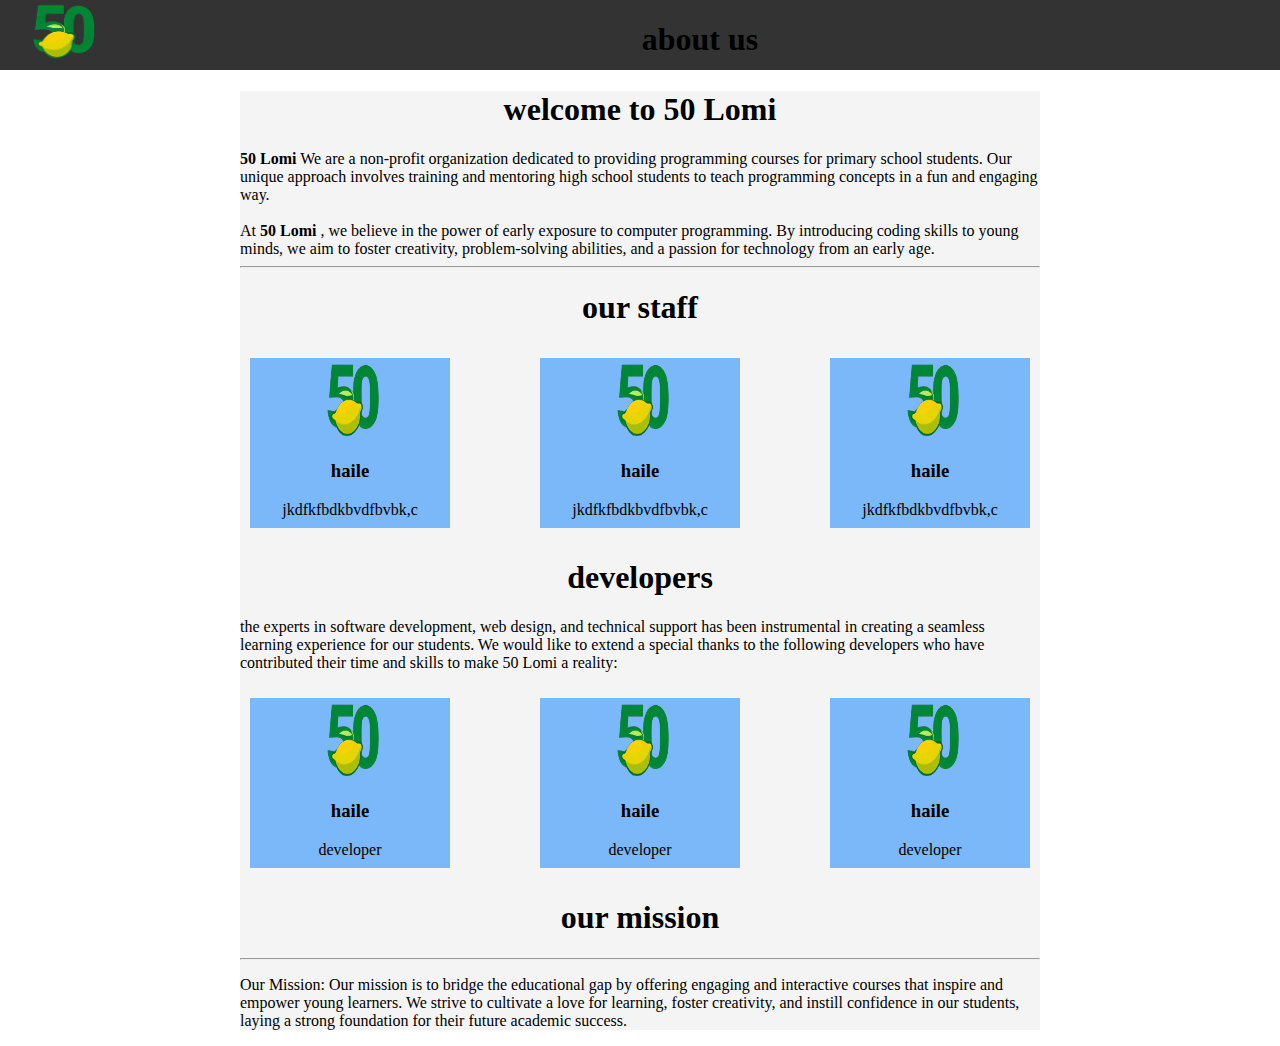
==== about.html @ 041122b0 "Add files via upload" ====
<!DOCtype html>
<html lang="en">
<head>
  <title>about</title>
  
<link rel="stylesheet" href="about.css">


</head>
<body>
  
    
   
    <div id="header">
        <a href="index.html"><img  id="logo"  src="logo1.png" alt=""> </a>
        <h1> about us </h1>
       
       
    </div>
    



    <div class="about">
        <h1>welcome to 50 Lomi</h1>
         <b>50 Lomi</b>
        We are a non-profit organization dedicated to providing programming courses for primary school students.
         Our unique approach involves training and mentoring high school students to teach programming concepts in a fun and engaging way.
         <br>
         <br>
        At  <b>50 Lomi</b> , we believe in the power of early exposure to computer programming.
     By introducing coding skills to young minds, we aim to foster creativity, problem-solving abilities, and a passion for technology from an early age.
         <br>
         <hr>
         <h1>our staff </h1>
        
         <div class="members">
            
            <div class="member">
                <img src="logo1.png" alt="">
                <h3>haile</h3>
                <p>jkdfkfbdkbvdfbvbk,c</p>
            </div>

           
            <div class="member">
                <img src="logo1.png" alt="">
                <h3>haile</h3>
                <p>jkdfkfbdkbvdfbvbk,c</p>
            </div>

            
            

            <div class="member">
                <img src="logo1.png" alt="">
                <h3>haile</h3>
                <p>jkdfkfbdkbvdfbvbk,c</p>
            </div>
        </div>
        <h1>developers</h1>
        <p>the experts in software development, web design, and technical support has been instrumental in creating a seamless learning experience for our students.

We would like to extend a special thanks to the following developers who have contributed their time and skills to make 50 Lomi a reality:</p>
        <div class="members">
            
            <div class="member">
                <img src="logo1.png" alt="">
                <h3>haile</h3>
                <p>developer</p>
            </div>

           
            <div class="member">
                <img src="logo1.png" alt="">
                <h3>haile</h3>
                <p>developer</p>
            </div>

            
            

            <div class="member">
                <img src="logo1.png" alt="">
                <h3>haile</h3>
                <p>developer</p>
            </div>
        </div>
      <h1> our mission</h1>
      <hr> 
        <div class="mission">
            <p>Our Mission:
     Our mission is to bridge the educational gap by offering engaging and interactive courses that inspire and empower young learners.
     We strive to cultivate a love for learning, foster creativity, and instill confidence in our students, laying a strong foundation for their future academic success.</p>
        

         </div>
    </div>
---- about.css ----
a{
    float: left;
}
body{
    margin: 0%;
}
#logo{
    margin-top: 0%;
  
    width: 120px;
  
    height: 60px;
  }
#header{
  
    display: inline-block;
 
    background-color: #333;
    width: 100%;
    height:70px;
    
}

h1{
  
    text-align: center;
   
}
.about{
    margin-left: auto;
    margin-right: auto;
    max-width: 800px;
    background-color:#f4f4f4;
}
img{
    width: 100px;
    height: 80px;
}
.members{
    display: flex;
    flex-wrap: wrap;
    justify-content: space-between;
}
.member{
    text-align: center;
    margin: 10px;
    overflow: hidden;
    width: 200px;
    height: 170px;
    background-color: rgba(0, 123, 255, 0.496);
}
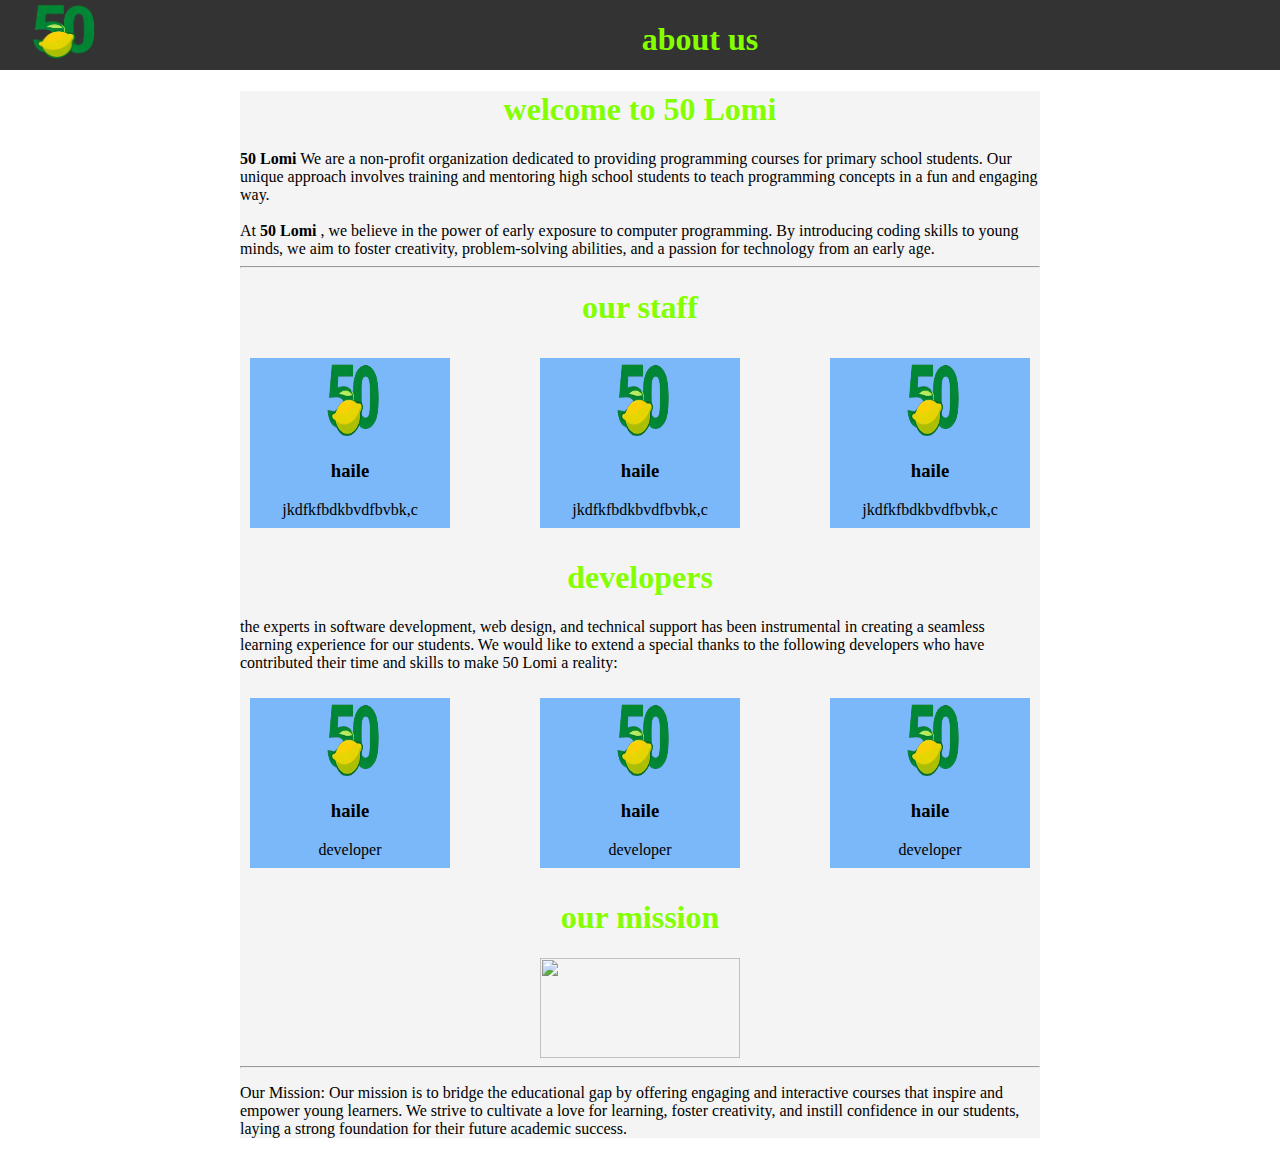
==== commit 5921c7a8: "Add files via upload" ====
--- a/about.html
+++ b/about.html
@@ -86,9 +86,12 @@
                 <p>developer</p>
             </div>
         </div>
-      <h1> our mission</h1>
+      <h1> our mission</h1> 
+      <img src="https://africaaviationconsultancy.com/images/mission.png" alt="" class="missionimg">
       <hr> 
         <div class="mission">
+            
+            
             <p>Our Mission:
      Our mission is to bridge the educational gap by offering engaging and interactive courses that inspire and empower young learners.
      We strive to cultivate a love for learning, foster creativity, and instill confidence in our students, laying a strong foundation for their future academic success.</p>
--- a/about.css
+++ b/about.css
@@ -1,3 +1,10 @@
+.missionimg{
+    width: 200px;
+    height: 100px;
+    display: block;
+    margin-left: auto;
+    margin-right: auto;
+}
 a{
     float: left;
 }
@@ -22,6 +29,7 @@
 }
 
 h1{
+    color:rgb(132, 255, 0);
   
     text-align: center;
    
